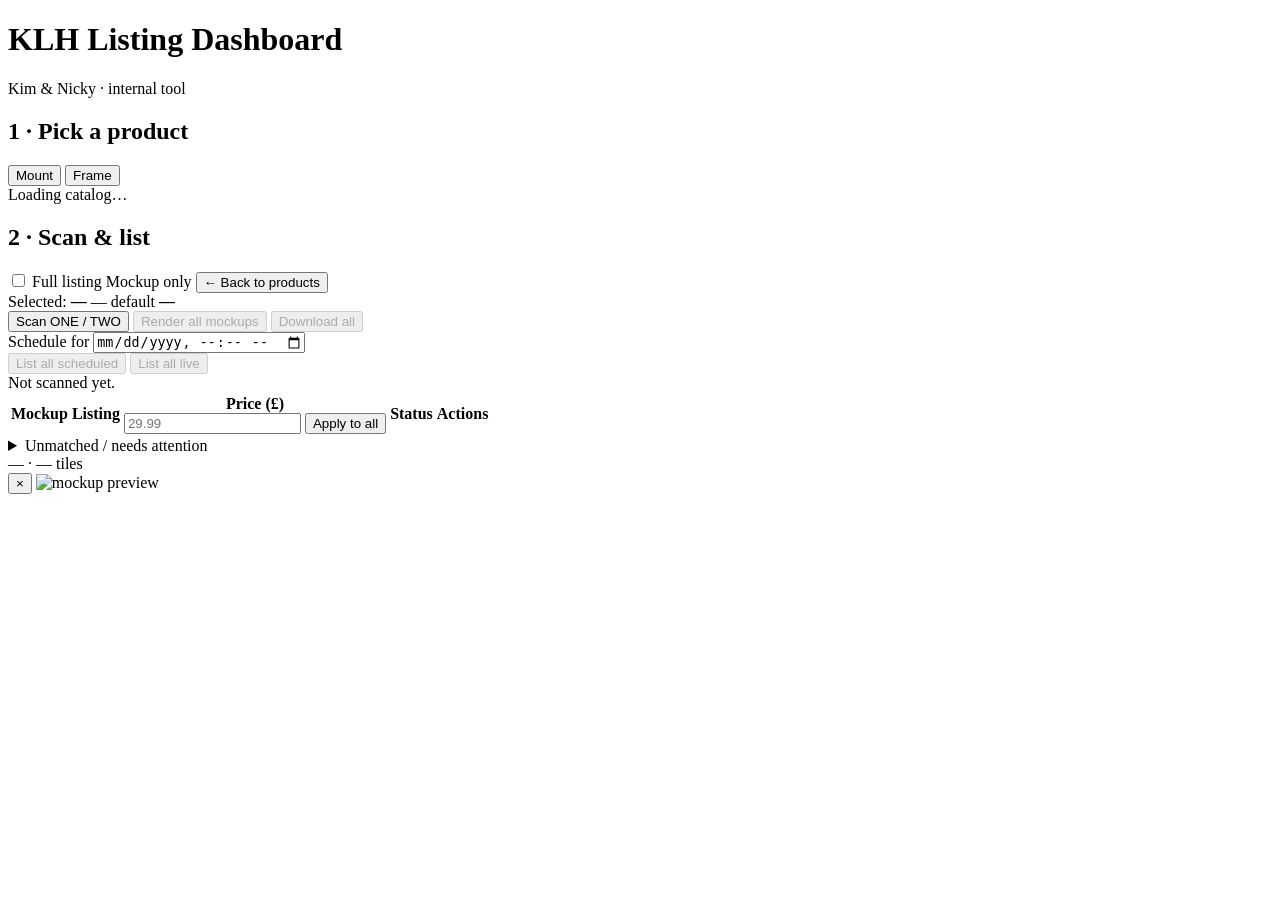
==== dashboard/static/index.html @ 191ae013 "Phase 6.7: field1 title priority, sport categories, store buckets, VAT Listing logic: - Field1 (Nick" ====
<!DOCTYPE html>
<html lang="en">
<head>
  <meta charset="UTF-8" />
  <meta name="viewport" content="width=device-width, initial-scale=1.0" />
  <title>KLH Listing Dashboard</title>
  <link rel="stylesheet" href="/static/style.css" />
</head>
<body>
  <header class="app-header">
    <div class="brand">
      <h1>KLH Listing Dashboard</h1>
      <span class="subtitle">Kim &amp; Nicky · internal tool</span>
    </div>
    <div class="header-controls">
      <div id="config-banner" class="config-banner hidden"></div>
    </div>
  </header>

  <main class="app-main">
    <section id="catalog">
      <div class="catalog-heading">
        <h2>1 · Pick a product</h2>
        <div class="segment-control" id="frame-segment">
          <button class="segment active" data-value="mount">Mount</button>
          <button class="segment" data-value="frame">Frame</button>
        </div>
      </div>
      <div id="product-grid" class="product-grid">
        <!-- Tiles injected by app.js -->
        <div class="loading">Loading catalog…</div>
      </div>
    </section>

    <section id="workflow" class="workflow hidden">
      <div class="workflow-title-row">
        <h2 id="workflow-heading">2 · Scan &amp; list</h2>
        <div class="workflow-title-controls">
          <label class="toggle toggle-mode">
            <input type="checkbox" id="mockup-only-toggle" />
            <span class="toggle-track"><span class="toggle-thumb"></span></span>
            <span class="toggle-label">
              <span data-off>Full listing</span>
              <span data-on>Mockup only</span>
            </span>
          </label>
          <button id="back-btn" class="btn btn-ghost hidden">&larr; Back to products</button>
        </div>
      </div>

      <div class="workflow-header">
        <div class="workflow-summary">
          <span class="muted">Selected:</span>
          <strong id="workflow-product-label">—</strong>
          <span class="chip" id="workflow-product-key">—</span>
          <span class="muted listing-only">default</span>
          <strong id="workflow-default-price" class="listing-only">—</strong>
        </div>
        <div class="workflow-actions">
          <button id="scan-btn" class="btn btn-primary">Scan ONE / TWO</button>
          <button id="render-all-btn" class="btn" disabled>Render all mockups</button>
          <button id="download-all-btn" class="btn mockup-only-el" disabled>Download all</button>
          <div class="schedule-group listing-only">
            <label for="schedule-input" class="muted">Schedule for</label>
            <input type="datetime-local" id="schedule-input" />
          </div>
          <button id="list-all-scheduled-btn" class="btn listing-only" disabled>List all scheduled</button>
          <button id="list-all-btn" class="btn btn-danger listing-only" disabled>List all live</button>
        </div>
      </div>

      <div id="scan-status" class="scan-status muted">Not scanned yet.</div>

      <div class="workflow-grid">
        <table id="rows-table" class="rows-table hidden">
          <thead>
            <tr>
              <th class="col-thumb">Mockup</th>
              <th class="col-pair">Listing</th>
              <th class="col-price">
                <div class="price-header">
                  <span class="price-header-label">Price (£)</span>
                  <div class="bulk-reprice">
                    <input type="number" id="bulk-price-input" min="0" step="1" placeholder="29.99" />
                    <button type="button" id="bulk-price-apply">Apply to all</button>
                    <div id="bulk-price-chips" class="price-suggestions bulk-price-chips"></div>
                  </div>
                </div>
              </th>
              <th class="col-status">Status</th>
              <th class="col-actions">Actions</th>
            </tr>
          </thead>
          <tbody id="rows-body">
            <!-- Rows injected by app.js -->
          </tbody>
        </table>

        <details id="unmatched-details" class="unmatched hidden">
          <summary>Unmatched / needs attention</summary>
          <div id="unmatched-body"></div>
        </details>
      </div>
    </section>
  </main>

  <footer class="app-footer">
    <span id="product-count">—</span> ·
    <span id="tile-count">—</span> tiles
  </footer>

  <div id="lightbox" class="lightbox hidden" role="dialog" aria-label="Mockup preview">
    <button id="lightbox-close" class="lightbox-close" aria-label="Close preview">&times;</button>
    <img id="lightbox-img" src="" alt="mockup preview" />
  </div>

  <script src="/static/app.js"></script>
</body>
</html>
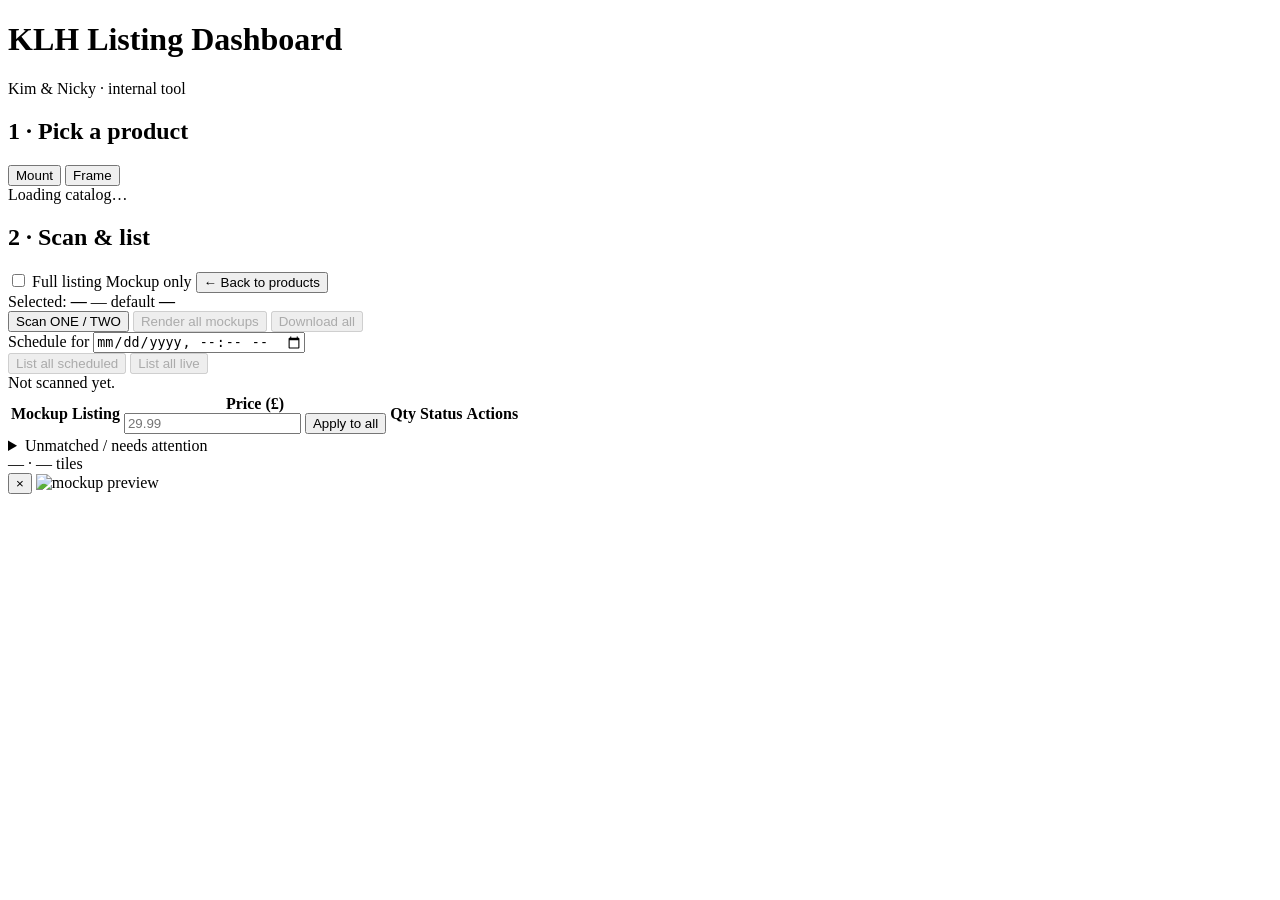
==== commit 56decad4: "Phase 6.8: per-listing quantity with 2/3/4/5 chips Kim sometimes holds duplicates of a signed item (" ====
--- a/dashboard/static/index.html
+++ b/dashboard/static/index.html
@@ -87,6 +87,7 @@
                   </div>
                 </div>
               </th>
+              <th class="col-qty">Qty</th>
               <th class="col-status">Status</th>
               <th class="col-actions">Actions</th>
             </tr>
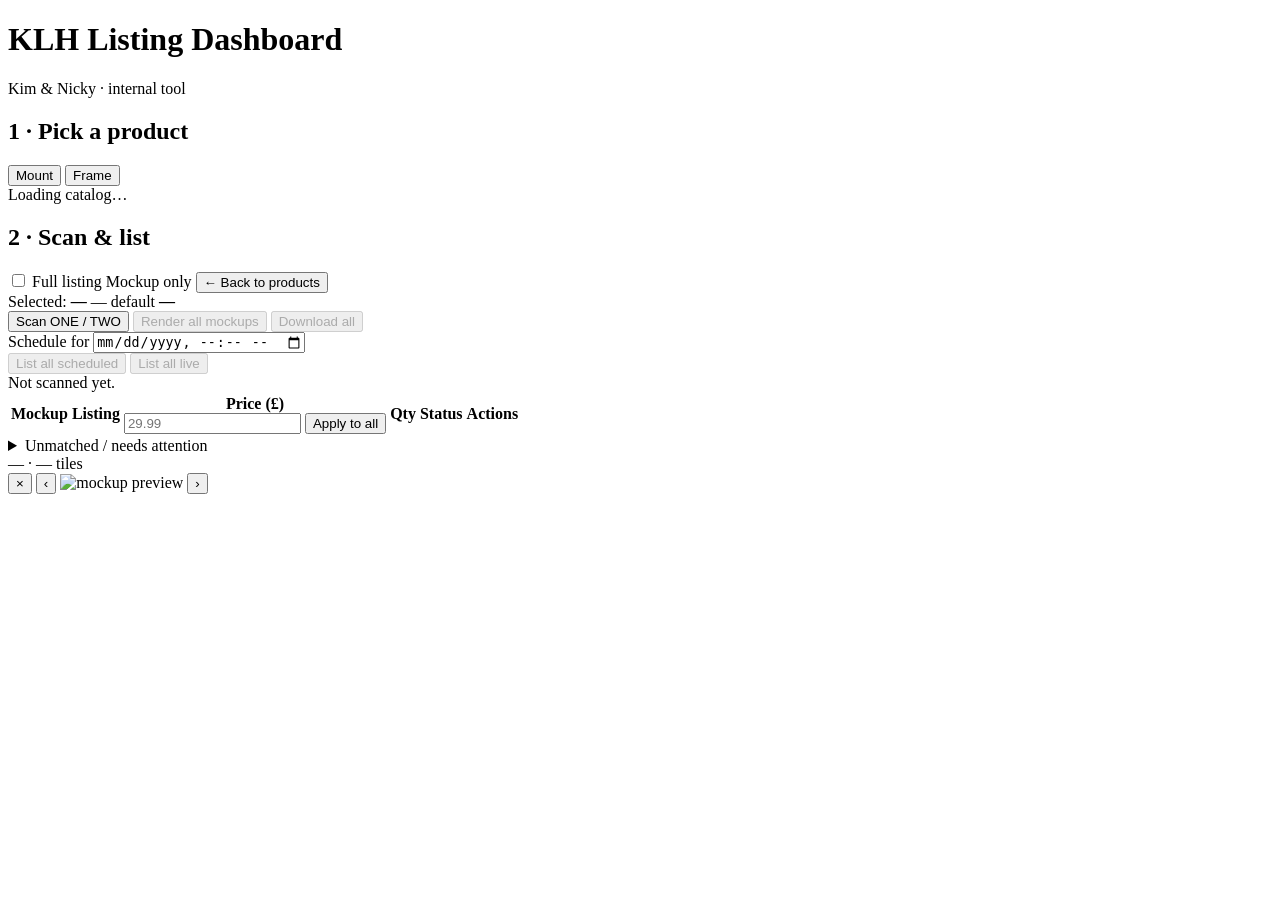
==== commit b90e871d: "Lightbox: arrow navigation through mockups Open a mockup and you can now step through every other re" ====
--- a/dashboard/static/index.html
+++ b/dashboard/static/index.html
@@ -112,7 +112,10 @@
 
   <div id="lightbox" class="lightbox hidden" role="dialog" aria-label="Mockup preview">
     <button id="lightbox-close" class="lightbox-close" aria-label="Close preview">&times;</button>
+    <button id="lightbox-prev" class="lightbox-nav lightbox-prev" aria-label="Previous mockup">&lsaquo;</button>
     <img id="lightbox-img" src="" alt="mockup preview" />
+    <button id="lightbox-next" class="lightbox-nav lightbox-next" aria-label="Next mockup">&rsaquo;</button>
+    <div id="lightbox-caption" class="lightbox-caption"></div>
   </div>
 
   <script src="/static/app.js"></script>
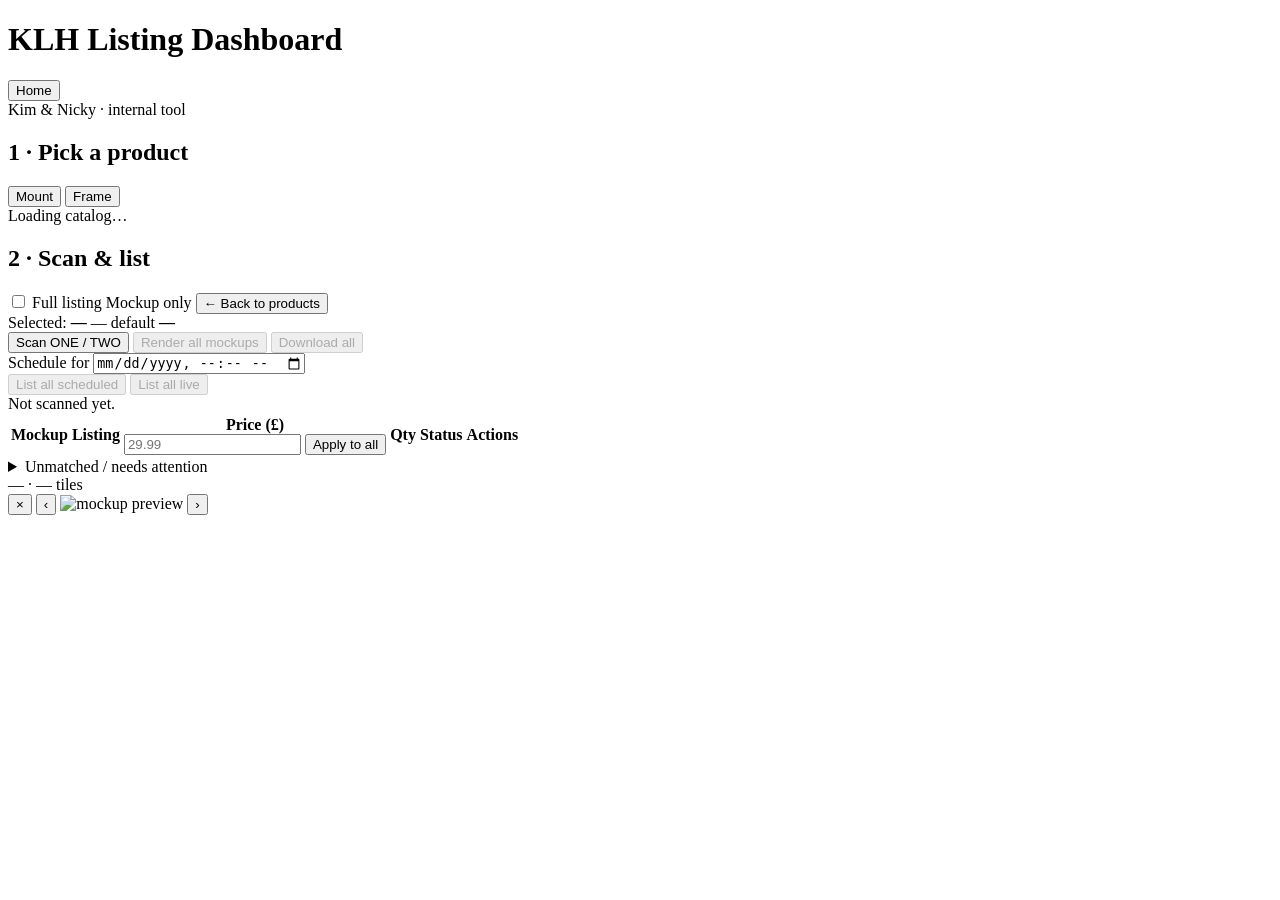
==== commit 88bbc920: "Add Home button next to the app title Clicking Home reveals the product catalog and scrolls to the v" ====
--- a/dashboard/static/index.html
+++ b/dashboard/static/index.html
@@ -9,7 +9,10 @@
 <body>
   <header class="app-header">
     <div class="brand">
-      <h1>KLH Listing Dashboard</h1>
+      <div class="brand-title-row">
+        <h1>KLH Listing Dashboard</h1>
+        <button id="home-btn" class="btn btn-ghost btn-home" title="Back to the product catalog">Home</button>
+      </div>
       <span class="subtitle">Kim &amp; Nicky · internal tool</span>
     </div>
     <div class="header-controls">
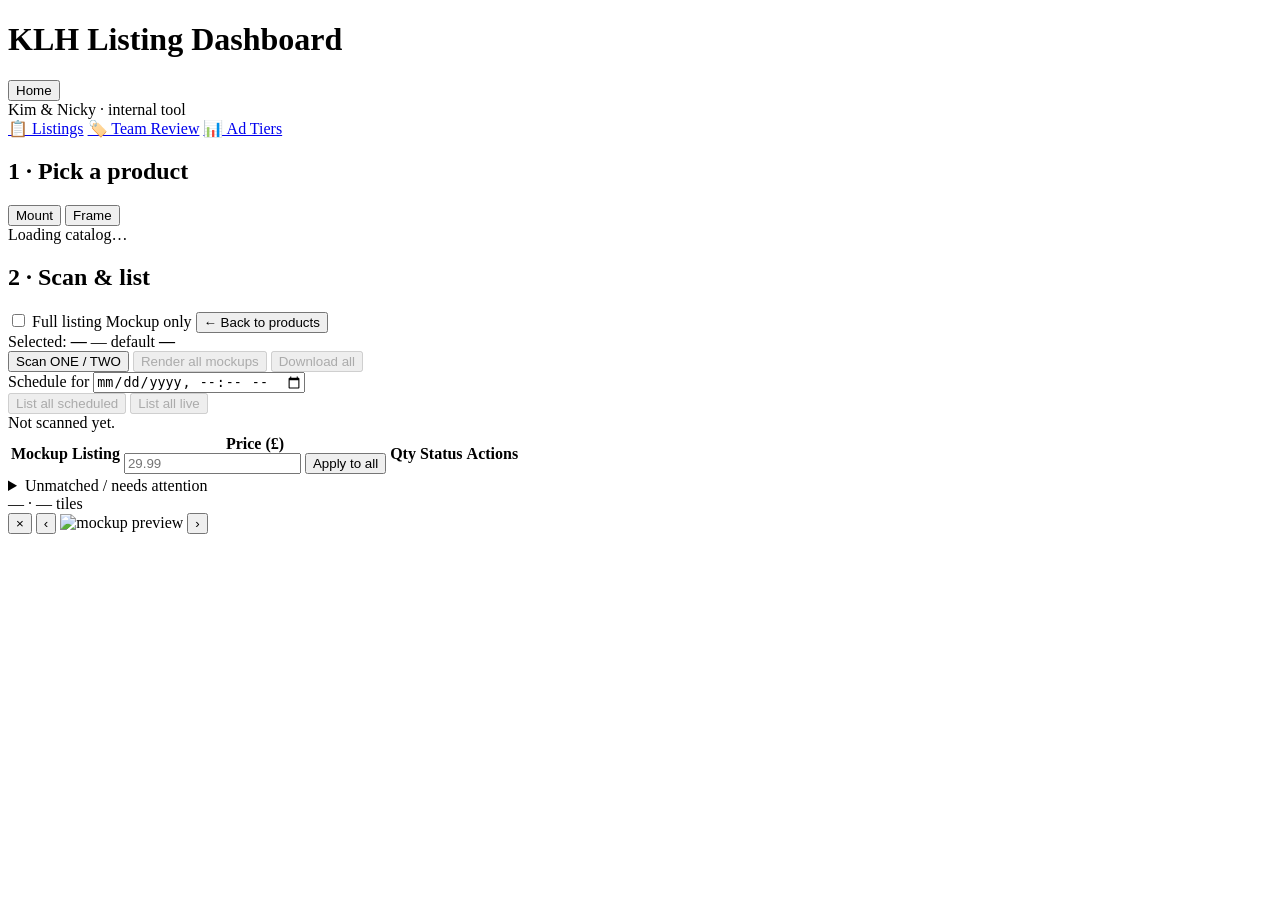
==== commit 4890c39c: "Dashboard: shared top-nav across Listings / Team Review / Ad Tiers Three pages now carry the same na" ====
--- a/dashboard/static/index.html
+++ b/dashboard/static/index.html
@@ -19,6 +19,12 @@
       <div id="config-banner" class="config-banner hidden"></div>
     </div>
   </header>
+
+  <nav class="tool-nav">
+    <a href="/" class="active">📋 Listings</a>
+    <a href="/team-review">🏷️ Team Review</a>
+    <a href="/ads">📊 Ad Tiers</a>
+  </nav>
 
   <main class="app-main">
     <section id="catalog">
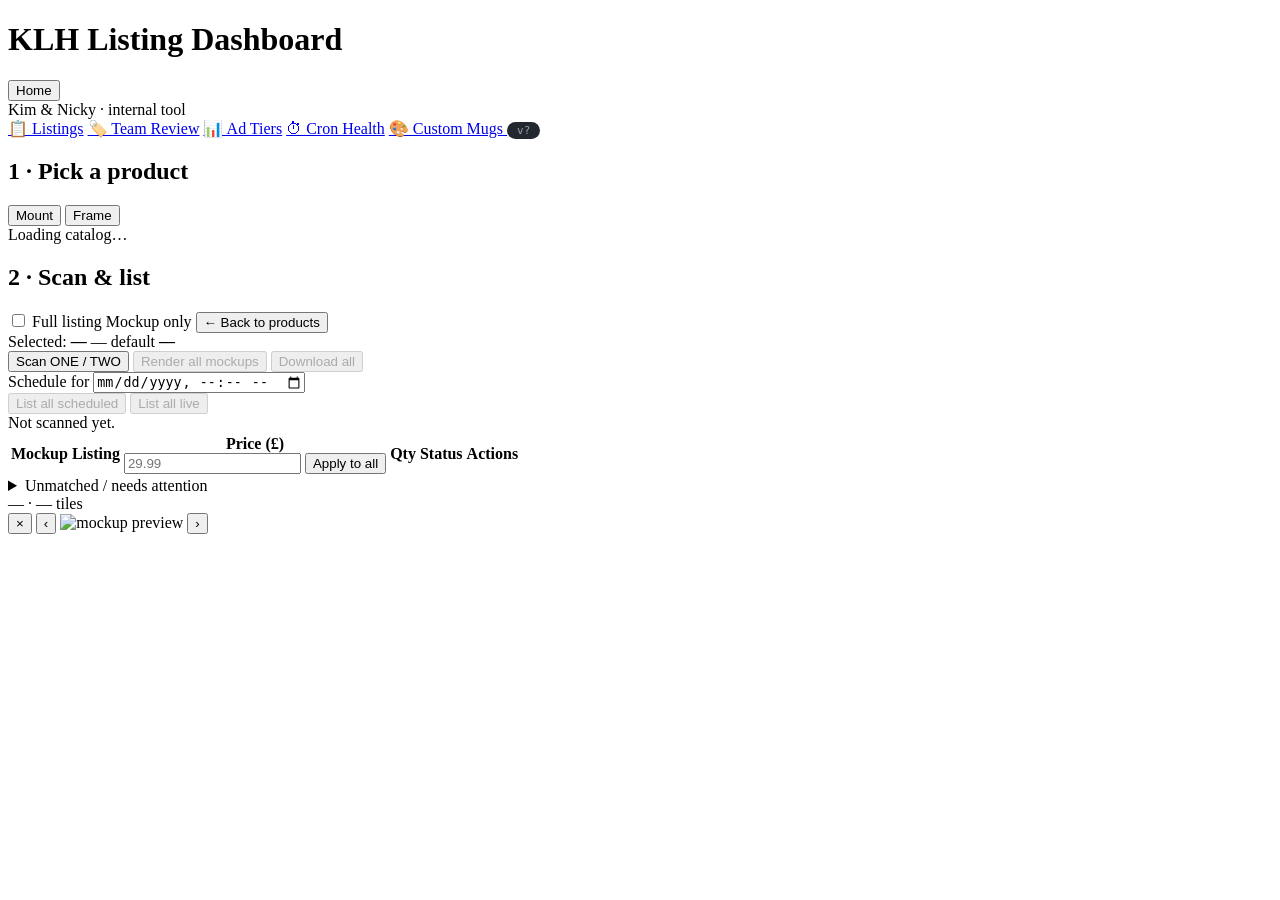
==== commit aa7c2106: "Add /api/version + nav-bar version pill. Lets Peter glance at the dashboard on Kim or Nicky's PC and" ====
--- a/dashboard/static/index.html
+++ b/dashboard/static/index.html
@@ -24,7 +24,25 @@
     <a href="/" class="active">📋 Listings</a>
     <a href="/team-review">🏷️ Team Review</a>
     <a href="/ads">📊 Ad Tiers</a>
+    <a href="/cron-health">⏱ Cron Health</a>
+    <a href="/custom-mugs">🎨 Custom Mugs <span id="customMugsBadge" style="display:none;margin-left:4px;padding:1px 7px;border-radius:999px;background:#d24c46;color:#fff;font-size:11px;font-weight:600;"></span></a>
+      <span id="klh-version-pill" style="margin-left:auto;align-self:center;padding:2px 10px;border-radius:999px;background:#23282f;color:#9aa0ab;font-family:ui-monospace,Menlo,Consolas,monospace;font-size:11px;" title="loading…">v?</span>
+    <script>fetch('/api/version').then(r=>r.json()).then(v=>{const el=document.getElementById('klh-version-pill');if(!el)return;el.textContent=v.sha+' · '+v.date.slice(5,10);el.title=v.subject;});</script>
   </nav>
+  <script>
+    (async () => {
+      try {
+        const r = await fetch("/api/custom-mugs/pending/count");
+        if (!r.ok) return;
+        const { count } = await r.json();
+        if (count > 0) {
+          const b = document.getElementById("customMugsBadge");
+          b.textContent = count;
+          b.style.display = "inline-block";
+        }
+      } catch (e) {}
+    })();
+  </script>
 
   <main class="app-main">
     <section id="catalog">
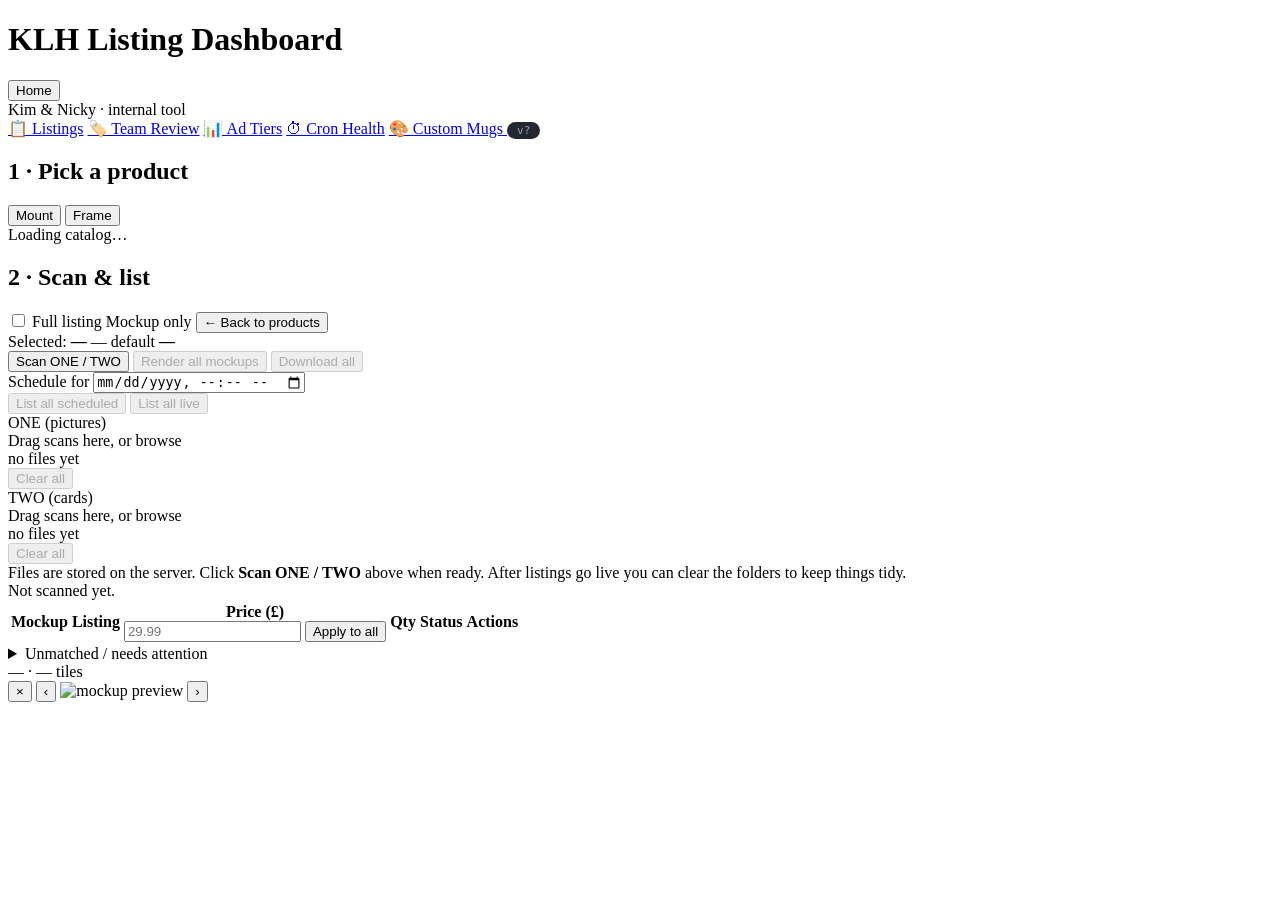
==== commit d491a2a3: "Dashboard: drag-drop scan upload + per-file delete + clear-all New endpoints (in workflow.py, behind" ====
--- a/dashboard/static/index.html
+++ b/dashboard/static/index.html
@@ -96,6 +96,43 @@
         </div>
       </div>
 
+      <div id="scan-uploader" class="scan-uploader">
+        <div class="scan-uploader-row">
+          <div class="scan-drop" id="drop-one" data-dir="one">
+            <div class="scan-drop-label">ONE <span class="muted">(pictures)</span></div>
+            <div class="scan-drop-cta">
+              Drag scans here, or <label class="scan-drop-link">
+                <input type="file" id="picker-one" data-dir="one" multiple accept="image/jpeg,image/png,image/webp" hidden />browse
+              </label>
+            </div>
+            <div class="scan-drop-files" id="files-one">
+              <div class="muted scan-drop-empty">no files yet</div>
+            </div>
+            <div class="scan-drop-actions">
+              <button class="btn btn-ghost btn-tiny" id="clear-one" data-dir="one" disabled>Clear all</button>
+            </div>
+          </div>
+
+          <div class="scan-drop" id="drop-two" data-dir="two">
+            <div class="scan-drop-label">TWO <span class="muted">(cards)</span></div>
+            <div class="scan-drop-cta">
+              Drag scans here, or <label class="scan-drop-link">
+                <input type="file" id="picker-two" data-dir="two" multiple accept="image/jpeg,image/png,image/webp" hidden />browse
+              </label>
+            </div>
+            <div class="scan-drop-files" id="files-two">
+              <div class="muted scan-drop-empty">no files yet</div>
+            </div>
+            <div class="scan-drop-actions">
+              <button class="btn btn-ghost btn-tiny" id="clear-two" data-dir="two" disabled>Clear all</button>
+            </div>
+          </div>
+        </div>
+        <div class="scan-uploader-hint muted">
+          Files are stored on the server. Click <strong>Scan ONE / TWO</strong> above when ready. After listings go live you can clear the folders to keep things tidy.
+        </div>
+      </div>
+
       <div id="scan-status" class="scan-status muted">Not scanned yet.</div>
 
       <div class="workflow-grid">
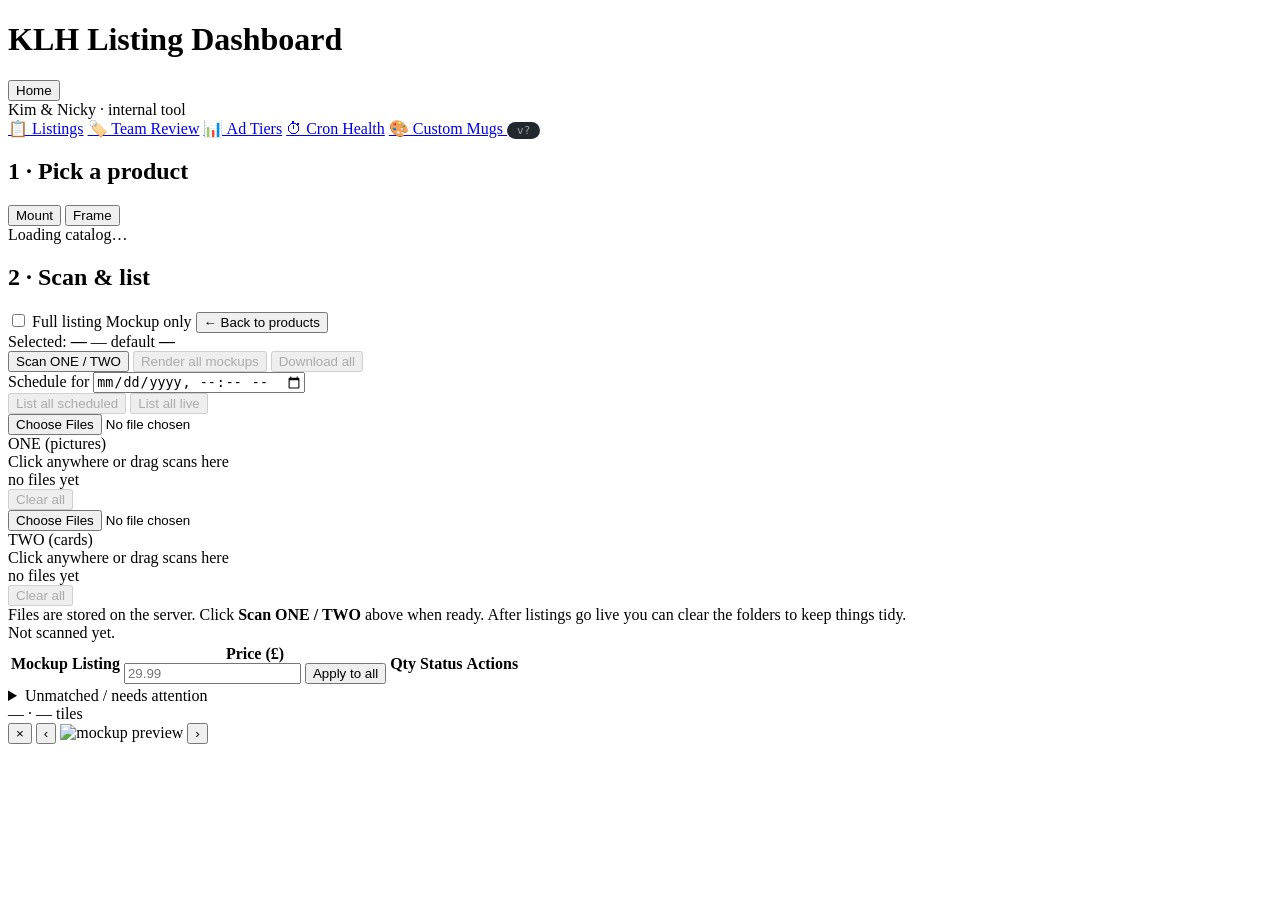
==== commit 6958681a: "Scan uploader: bulletproof full-area clickable + asset cache busting Two bugs in the previous "make " ====
--- a/dashboard/static/index.html
+++ b/dashboard/static/index.html
@@ -99,12 +99,11 @@
       <div id="scan-uploader" class="scan-uploader">
         <div class="scan-uploader-row">
           <div class="scan-drop" id="drop-one" data-dir="one">
+            <input type="file" class="scan-drop-input" id="picker-one" data-dir="one"
+                   multiple accept="image/jpeg,image/png,image/webp"
+                   aria-label="Upload scans to ONE" />
             <div class="scan-drop-label">ONE <span class="muted">(pictures)</span></div>
-            <div class="scan-drop-cta">
-              Drag scans here, or <label class="scan-drop-link">
-                <input type="file" id="picker-one" data-dir="one" multiple accept="image/jpeg,image/png,image/webp" hidden />browse
-              </label>
-            </div>
+            <div class="scan-drop-cta">Click anywhere or drag scans here</div>
             <div class="scan-drop-files" id="files-one">
               <div class="muted scan-drop-empty">no files yet</div>
             </div>
@@ -114,12 +113,11 @@
           </div>
 
           <div class="scan-drop" id="drop-two" data-dir="two">
+            <input type="file" class="scan-drop-input" id="picker-two" data-dir="two"
+                   multiple accept="image/jpeg,image/png,image/webp"
+                   aria-label="Upload scans to TWO" />
             <div class="scan-drop-label">TWO <span class="muted">(cards)</span></div>
-            <div class="scan-drop-cta">
-              Drag scans here, or <label class="scan-drop-link">
-                <input type="file" id="picker-two" data-dir="two" multiple accept="image/jpeg,image/png,image/webp" hidden />browse
-              </label>
-            </div>
+            <div class="scan-drop-cta">Click anywhere or drag scans here</div>
             <div class="scan-drop-files" id="files-two">
               <div class="muted scan-drop-empty">no files yet</div>
             </div>
